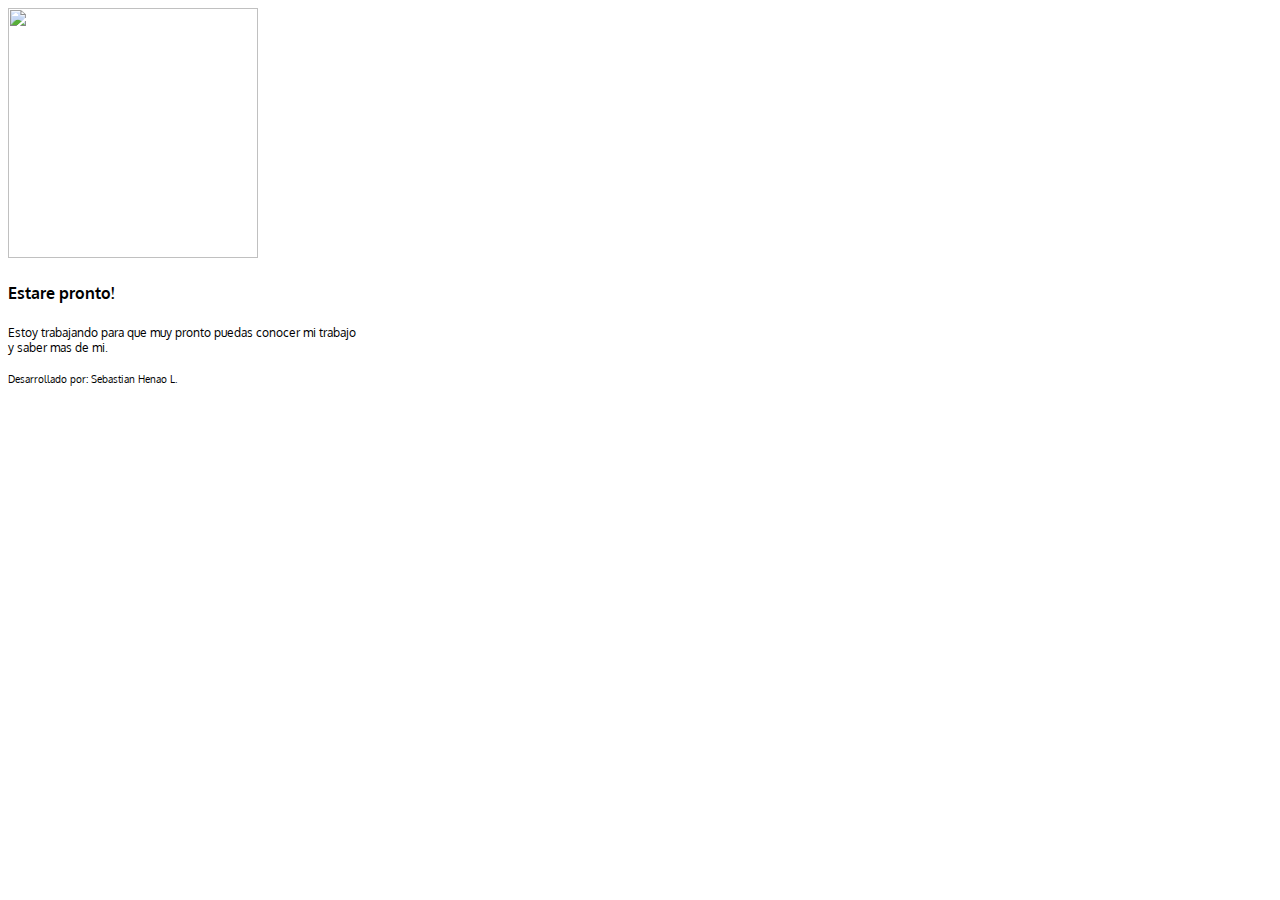
==== index.html @ f7102898 "Conexion y nuevas fuentes google" ====
<!DOCTYPE html>
<html lang="es">
<head>
    <meta charset="UTF-8">
    <meta name="viewport" content="width=device-width, initial-scale=1.0">

    <!-- UIkit CSS -->
    <link rel="stylesheet" href="https://cdn.jsdelivr.net/npm/uikit@3.6.11/dist/css/uikit.min.css" />

    <!-- Fuentes Google -->
    <link rel="preconnect" href="https://fonts.gstatic.com">
    <link href="https://fonts.googleapis.com/css2?family=Oxygen:wght@300;400;700&display=swap" rel="stylesheet">

    <!-- Custom CSS -->
    <link rel="stylesheet" href="css/animaciones.css">
    <link rel="stylesheet" href="css/main.css">
    
    <title>Sebastian Henao L.</title>
</head>
<body>
    <div class="uk-position-center animacion1">
        <div class="uk-text-center">
            <img src="img/build.svg" width="250px" height="250px">
            <h4>Estare pronto!</h4>
            <p style="font-size: 12px;">Estoy trabajando para que muy pronto puedas conocer mi trabajo <br> y saber mas de mi.</p>
            <div uk-spinner></div>
        </div>
    </div>

    <div class="uk-position-bottom-right">
        <a class="uk-link-muted" style="font-size: 10px; padding: 0px 8px 3px 0px;">Desarrollado por: Sebastian Henao L.</a>
    </div>
    <!-- UIkit JS -->
    <script src="https://cdn.jsdelivr.net/npm/uikit@3.6.11/dist/js/uikit.min.js"></script>
    <script src="https://cdn.jsdelivr.net/npm/uikit@3.6.11/dist/js/uikit-icons.min.js"></script>
</body>
</html>
---- css/main.css ----
body{
    font-family: 'Oxygen', sans-serif;
}
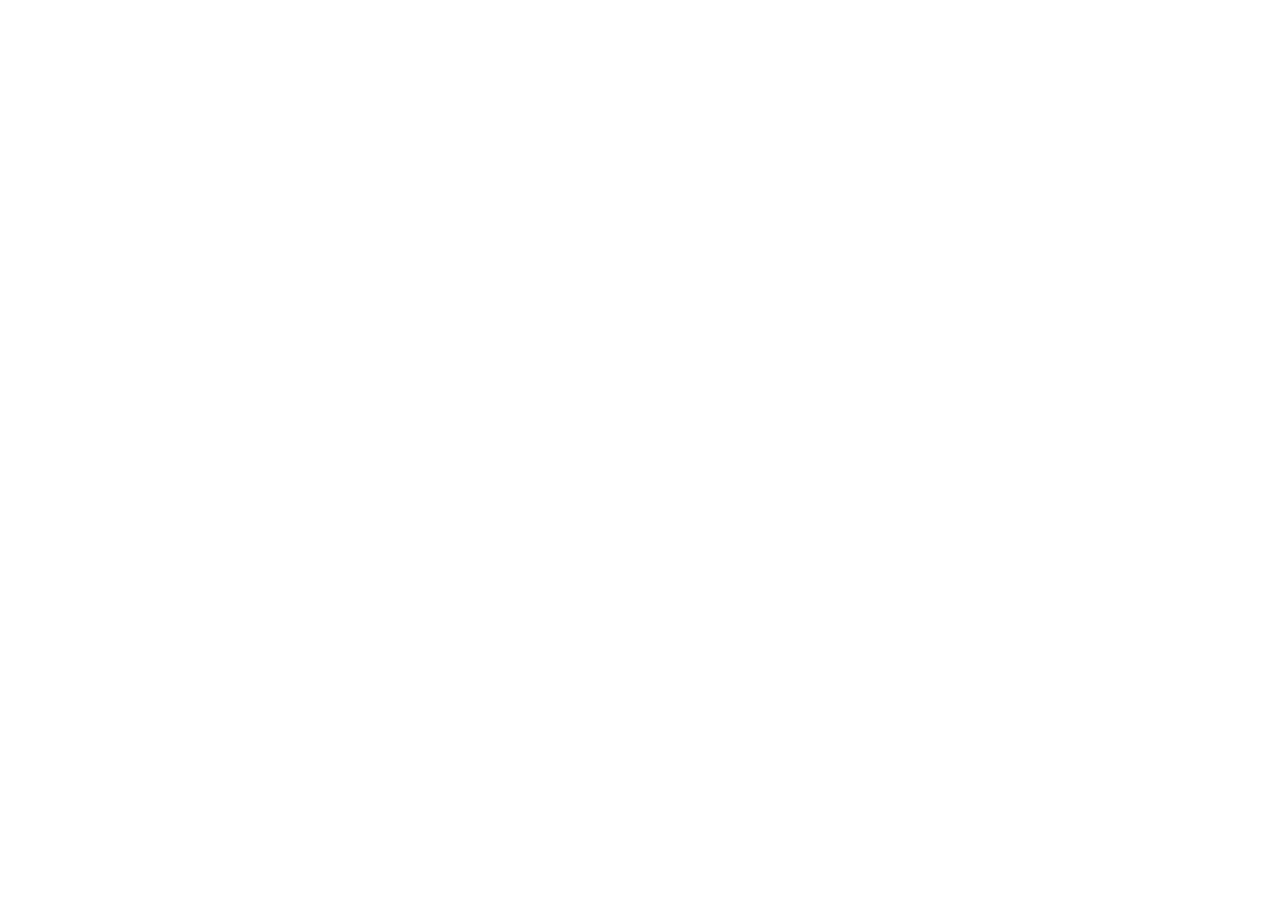
==== commit 6dc3245a: "Nuevo diseño" ====
--- a/index.html
+++ b/index.html
@@ -2,36 +2,11 @@
 <html lang="es">
 <head>
     <meta charset="UTF-8">
+    <meta http-equiv="X-UA-Compatible" content="IE=edge">
     <meta name="viewport" content="width=device-width, initial-scale=1.0">
-
-    <!-- UIkit CSS -->
-    <link rel="stylesheet" href="https://cdn.jsdelivr.net/npm/uikit@3.6.11/dist/css/uikit.min.css" />
-
-    <!-- Fuentes Google -->
-    <link rel="preconnect" href="https://fonts.gstatic.com">
-    <link href="https://fonts.googleapis.com/css2?family=Oxygen:wght@300;400;700&display=swap" rel="stylesheet">
-
-    <!-- Custom CSS -->
-    <link rel="stylesheet" href="css/animaciones.css">
-    <link rel="stylesheet" href="css/main.css">
-    
-    <title>Sebastian Henao L.</title>
+    <title>Document</title>
 </head>
 <body>
-    <div class="uk-position-center animacion1">
-        <div class="uk-text-center">
-            <img src="img/build.svg" width="250px" height="250px">
-            <h4>Estare pronto!</h4>
-            <p style="font-size: 12px;">Estoy trabajando para que muy pronto puedas conocer mi trabajo <br> y saber mas de mi.</p>
-            <div uk-spinner></div>
-        </div>
-    </div>
-
-    <div class="uk-position-bottom-right">
-        <a class="uk-link-muted" style="font-size: 10px; padding: 0px 8px 3px 0px;">Desarrollado por: Sebastian Henao L.</a>
-    </div>
-    <!-- UIkit JS -->
-    <script src="https://cdn.jsdelivr.net/npm/uikit@3.6.11/dist/js/uikit.min.js"></script>
-    <script src="https://cdn.jsdelivr.net/npm/uikit@3.6.11/dist/js/uikit-icons.min.js"></script>
+    
 </body>
 </html>